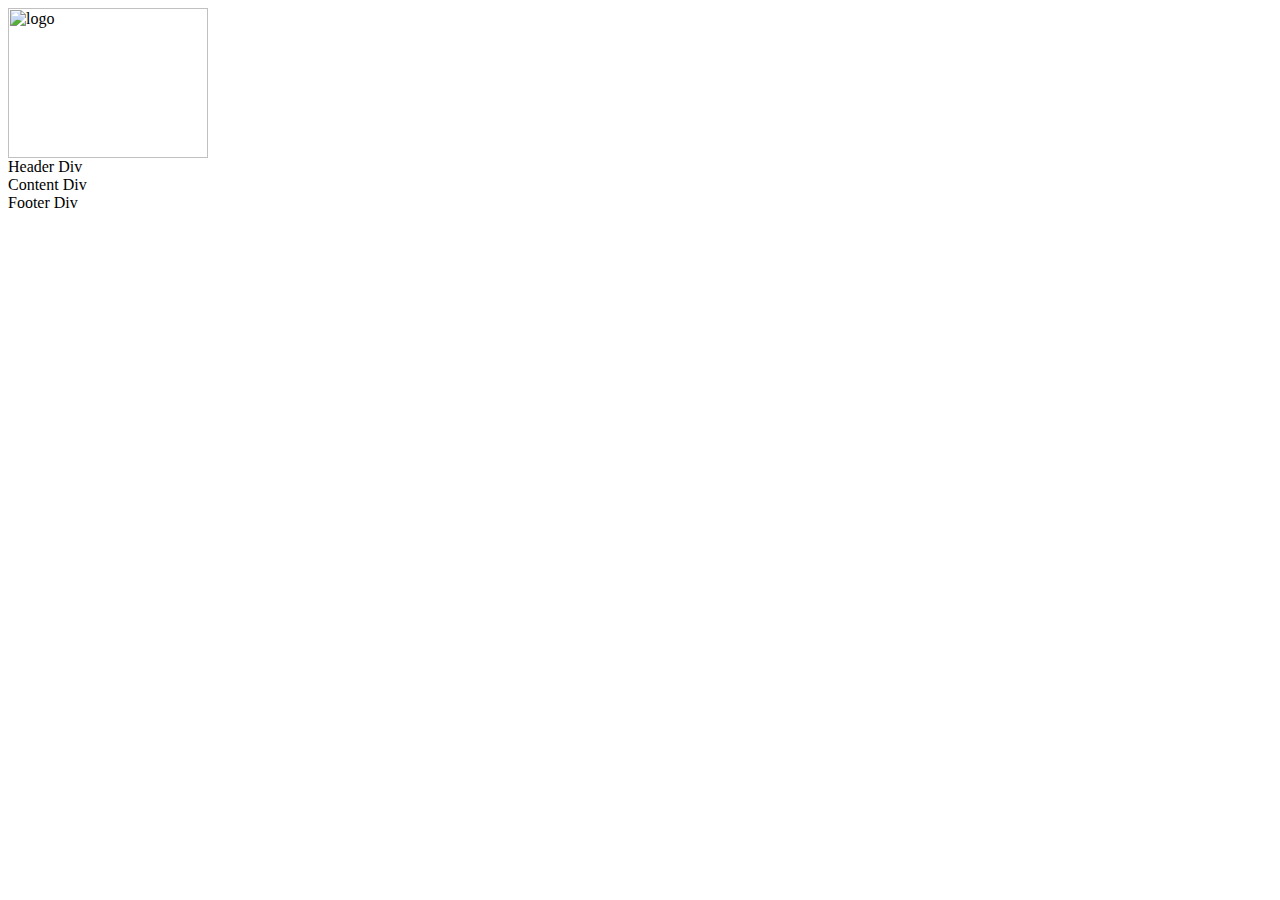
==== index.html @ ca7fe522 "Checkpoin1" ====
<html>
    <head><title>Index</title></head>
<div>
    <div><img height="150" width="200" alt="logo" src="assests/images/logo.png"></div>
    <div>Header Div</div>
    <body>
        <div>Content Div</div>   
    </body>
    <div>Footer Div</div>
</div>
</html>
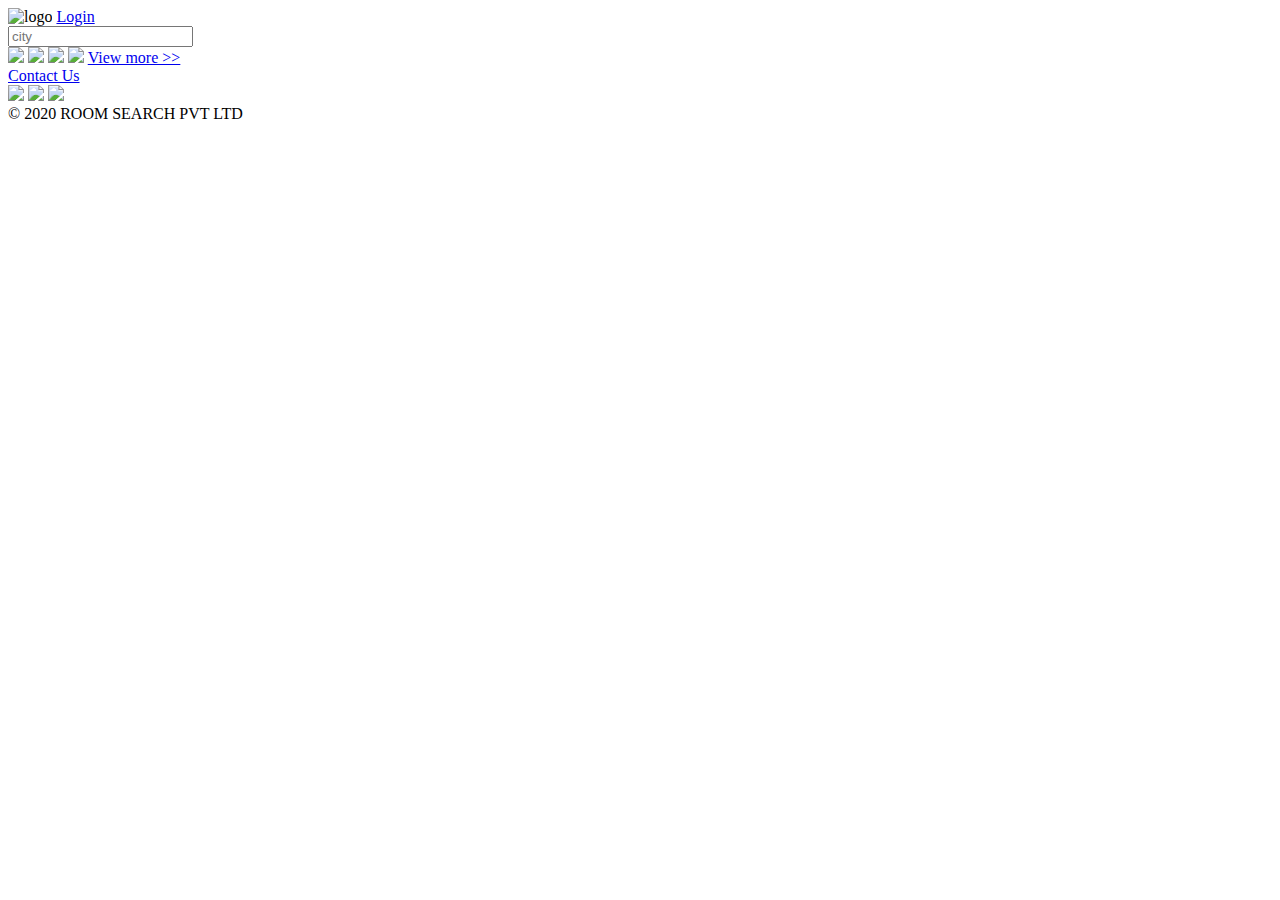
==== commit c07fd531: "Checkpoint 4" ====
--- a/index.html
+++ b/index.html
@@ -1,11 +1,27 @@
+<!DOCTYPE html>
 <html>
     <head><title>Index</title></head>
+    <link href="styles/common.css" rel="stylesheet"/>
+    <link href="styles/index.css" rel="stylesheet"/>
 <div>
-    <div><img height="150" width="200" alt="logo" src="assests/images/logo.png"></div>
-    <div>Header Div</div>
+    <header><img class="imgStyle" alt="logo" src="assests/images/logo.png">
+    <a href="login.html" target="_self">Login</a></header>
+    <div></div>
     <body>
-        <div>Content Div</div>   
+        <div><input type=text placeholder="city"></div>  
+        <a href="list.html"><img class="imgPlace" src="https://media-cdn.tripadvisor.com/media/photo-s/15/33/fe/a2/new-delhi.jpg"></a>
+        <img class="imgPlace" src="https://media-cdn.tripadvisor.com/media/photo-s/15/33/fc/f0/goa.jpg">
+        <img class="imgPlace" src="https://media-cdn.tripadvisor.com/media/photo-s/0f/98/f7/df/charminar.jpg">
+        <img class="imgPlace" src="https://media-cdn.tripadvisor.com/media/photo-s/15/33/fe/ac/kolkata-calcutta.jpg"> 
+        <a href="index.html">View more  >></a>
     </body>
-    <div>Footer Div</div>
+    <footer>
+    <div><a href="contact.html" target="_self">Contact Us</a></div>
+    <div><a href="https://www.facebook.com/" target="_blank"><img class="footerImg"  src="assests/images/facebook.png"></a>
+        <a href="https://www.instagram.com/" target="_blank"><img class="footerImg"  src="assests/images/instagram.png"></a>
+        <a href="https://www.twitter.com/" target="_blank"><img class="footerImg"  src="assests/images/twitter.png"></a>
+    </div>
+    <div>&#169; 2020 ROOM SEARCH PVT LTD</div>
+    </footer>
 </div>
 </html>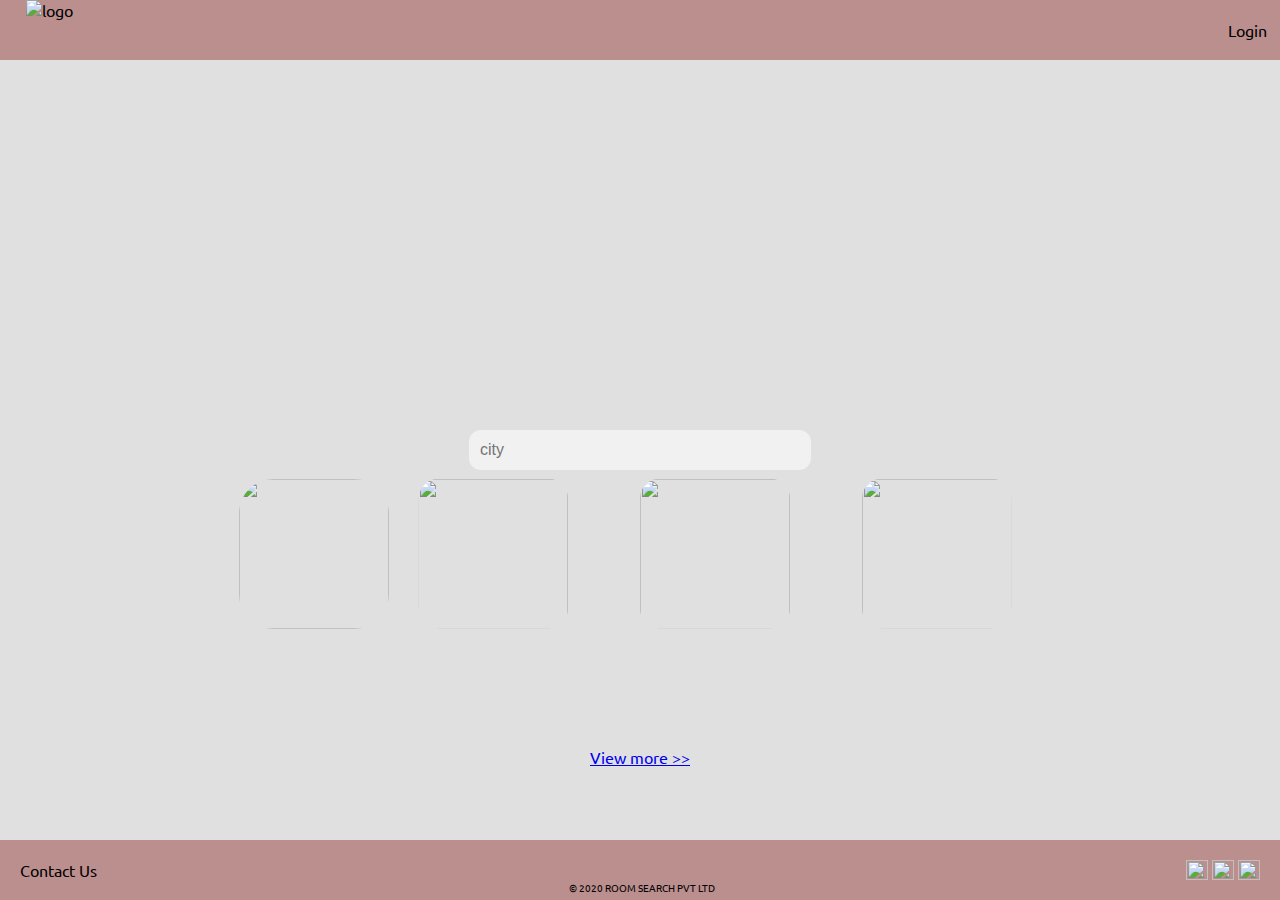
==== commit de803f8b: "Checkpoint 6" ====
--- a/index.html
+++ b/index.html
@@ -1,27 +1,46 @@
 <!DOCTYPE html>
-<html>
-    <head><title>Index</title></head>
-    <link href="styles/common.css" rel="stylesheet"/>
-    <link href="styles/index.css" rel="stylesheet"/>
-<div>
-    <header><img class="imgStyle" alt="logo" src="assests/images/logo.png">
-    <a href="login.html" target="_self">Login</a></header>
-    <div></div>
+    <html>
+
+    <head>
+        <title>Index</title>
+        <link href="styles/common.css" rel="stylesheet" />
+        <link href="styles/index.css" rel="stylesheet" />
+        <link href="https://fonts.googleapis.com/css2?family=Ubuntu&display=swap" rel="stylesheet">
+    </head>
+
     <body>
-        <div><input type=text placeholder="city"></div>  
-        <a href="list.html"><img class="imgPlace" src="https://media-cdn.tripadvisor.com/media/photo-s/15/33/fe/a2/new-delhi.jpg"></a>
-        <img class="imgPlace" src="https://media-cdn.tripadvisor.com/media/photo-s/15/33/fc/f0/goa.jpg">
-        <img class="imgPlace" src="https://media-cdn.tripadvisor.com/media/photo-s/0f/98/f7/df/charminar.jpg">
-        <img class="imgPlace" src="https://media-cdn.tripadvisor.com/media/photo-s/15/33/fe/ac/kolkata-calcutta.jpg"> 
-        <a href="index.html">View more  >></a>
-    </body>
-    <footer>
-    <div><a href="contact.html" target="_self">Contact Us</a></div>
-    <div><a href="https://www.facebook.com/" target="_blank"><img class="footerImg"  src="assests/images/facebook.png"></a>
-        <a href="https://www.instagram.com/" target="_blank"><img class="footerImg"  src="assests/images/instagram.png"></a>
-        <a href="https://www.twitter.com/" target="_blank"><img class="footerImg"  src="assests/images/twitter.png"></a>
-    </div>
-    <div>&#169; 2020 ROOM SEARCH PVT LTD</div>
-    </footer>
-</div>
-</html>+        <header><img class="imgStyle" alt="logo" src="assests/images/logo.png">
+            <a href="login.html" target="_self" class="loginStyle">Login</a>
+        </header>
+        <content>
+            <div class="body">
+                <div class="img-background">
+                    <input id="searchBar" type=text name="city" placeholder="city">
+                </div>
+                <div class="city-cards">
+                    <a href="list.html">
+                        <img class="imgPlace" src="https://media-cdn.tripadvisor.com/media/photo-s/15/33/fe/a2/new-delhi.jpg"></a>
+                    <img class="imgPlace" src="https://media-cdn.tripadvisor.com/media/photo-s/15/33/fc/f0/goa.jpg">
+                    <img class="imgPlace" src="https://media-cdn.tripadvisor.com/media/photo-s/0f/98/f7/df/charminar.jpg">
+                    <img class="imgPlace" src="https://media-cdn.tripadvisor.com/media/photo-s/15/33/fe/ac/kolkata-calcutta.jpg">
+
+                </div>
+                <br />
+                <div class="view-class"><a href="index.html">View more >></a></div> 
+                <br />
+
+            </div>
+        </content>
+                <footer>
+                    <div><a href="contact.html" target="_self" id="contactStyle">Contact Us</a></div>
+                    <div id="iconStyle"><a href="https://www.facebook.com/" target="_blank"><img class="footerImg"
+                                src="assests/images/facebook.png"></a>
+                        <a href="https://www.instagram.com/" target="_blank"><img class="footerImg"
+                                src="assests/images/instagram.png"></a>
+                        <a href="https://www.twitter.com/" target="_blank"><img class="footerImg" src="assests/images/twitter.png"></a>
+                    </div>
+                    <div id="copyrightStyle">&#169; 2020 ROOM SEARCH PVT LTD</div>
+                </footer>
+                </body>
+
+                </html>--- a/styles/common.css
+++ b/styles/common.css
@@ -0,0 +1,84 @@
+html, body {
+    height: 100%;
+    width: 100%;
+    margin: 0%;
+    background-color: #e0e0e0;
+    font-family: 'Ubuntu',sans-serif;
+}
+
+.imgStyle {
+    height: 60px;
+    width: 60px;
+    margin: auto;
+    margin-left: 2%;
+}
+
+.loginStyle{
+    right: 0%;
+    margin-top: 20px;
+    margin-right: 1%;
+    text-decoration: none;
+    position: absolute;
+    color: black;
+  }
+
+.footerImg {
+    height: 20px;
+    width: 22px;
+    text-decoration: none
+}
+
+
+header{
+    display: flex;
+    flex-direction: row;
+    background-color:rosybrown;
+    position: fixed;
+    width:100%;
+    top: 0;
+    z-index: 80;
+
+}
+
+footer {
+    background-color: rosybrown;
+    position: fixed;
+    width: 100%;
+    left: 0;
+    bottom: 0;
+    height: 60px;
+    z-index: 80;
+}
+body {
+    background-color: #e0e0e0;
+}
+
+#contactStyle{
+    /*bottom:32%;*/
+    /*margin-left: 1%;*/
+    margin: 20px;
+    text-decoration: none;
+    text-align: center;
+    vertical-align: center;
+    float: left;
+    color: black;
+  }
+
+  #iconStyle{
+     right:1%;
+     align-items: center;
+     vertical-align: center;
+     text-align: center;
+     /*bottom:32%;*/
+     float: right;
+     margin: 20px;
+  }
+
+  #copyrightStyle{
+    font-size: 10px;
+    text-align: center;
+    bottom: 0;
+    left: center;
+    vertical-align: bottom;
+    margin: 40px;
+  }--- a/styles/index.css
+++ b/styles/index.css
@@ -0,0 +1,65 @@
+.imgPlace {
+    height: 150px;
+    width: 150px;
+    padding: 4%;
+    border-radius: 25%;
+}
+.body {
+    display: flex;
+    flex-direction: column;
+    height: 850px ;
+    justify-content: space-evenly;
+    overflow-y: scroll;
+    background-color: #e0e0e0;
+}
+.img-background {
+    height: 380px;
+    background-image: url("https://media-cdn.tripadvisor.com/media/photo-o/14/10/2e/af/india.jpg");
+    background-position: center;
+    background-repeat: no-repeat;
+    background-size: cover;
+}
+#searchBar{
+    position: absolute;
+    top: 50%;
+    left: 50%;
+    transform: translate(-50%,-50%);
+    width: 25%;
+    border: 1px solid transparent;
+    background-color: #f1f1f1;
+    padding : 10px;
+    font-size: 16px;
+    border-radius: 12px;
+    text-align: start
+}
+
+.view-class {
+    text-align: center;
+    text-decoration: none;
+}
+
+#list-view {
+    scroll-behavior: smooth;
+}
+#map-view {
+    scroll-behavior: smooth;
+}
+.city-cards {
+    display: flex;
+    flex-direction: row;
+    flex-wrap: nowrap;
+    align-items: center;
+    justify-content: center;
+    margin-left: 15%;
+    margin-right: 15%;
+}
+
+
+.loginStyle{
+    right: 0%;
+    margin-top: 20px;
+    margin-right: 1%;
+    text-decoration: none;
+    position: absolute;
+    color: black;
+  }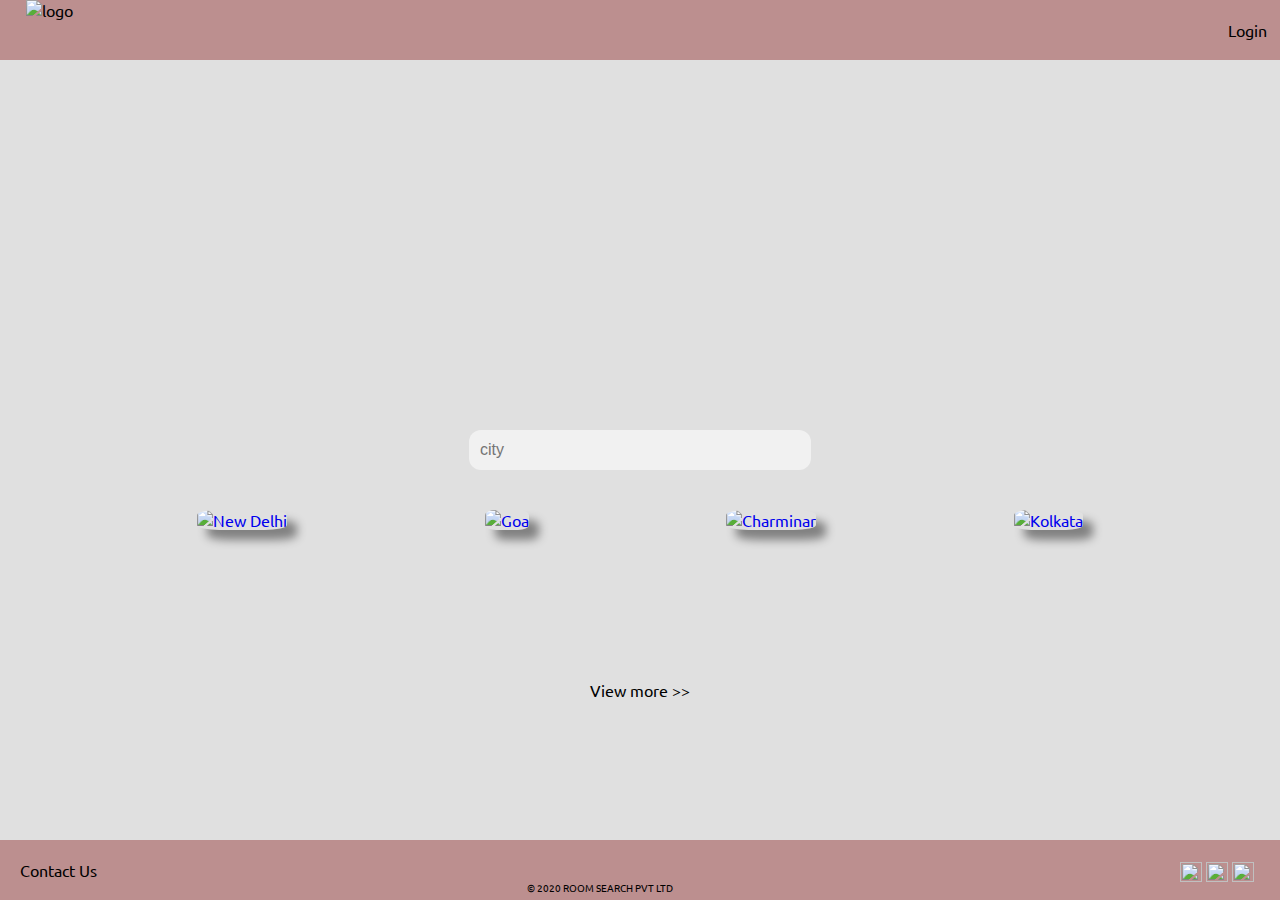
==== commit cdf61e98: "Checkpoint 7" ====
--- a/index.html
+++ b/index.html
@@ -1,13 +1,12 @@
 <!DOCTYPE html>
     <html>
-
+    
     <head>
         <title>Index</title>
         <link href="styles/common.css" rel="stylesheet" />
         <link href="styles/index.css" rel="stylesheet" />
         <link href="https://fonts.googleapis.com/css2?family=Ubuntu&display=swap" rel="stylesheet">
     </head>
-
     <body>
         <header><img class="imgStyle" alt="logo" src="assests/images/logo.png">
             <a href="login.html" target="_self" class="loginStyle">Login</a>
@@ -18,15 +17,26 @@
                     <input id="searchBar" type=text name="city" placeholder="city">
                 </div>
                 <div class="city-cards">
-                    <a href="list.html">
-                        <img class="imgPlace" src="https://media-cdn.tripadvisor.com/media/photo-s/15/33/fe/a2/new-delhi.jpg"></a>
-                    <img class="imgPlace" src="https://media-cdn.tripadvisor.com/media/photo-s/15/33/fc/f0/goa.jpg">
-                    <img class="imgPlace" src="https://media-cdn.tripadvisor.com/media/photo-s/0f/98/f7/df/charminar.jpg">
-                    <img class="imgPlace" src="https://media-cdn.tripadvisor.com/media/photo-s/15/33/fe/ac/kolkata-calcutta.jpg">
+                    <a href="list.html" style=" text-decoration: none;" target="_self">
+                        <img class="imgPlace" src="https://media-cdn.tripadvisor.com/media/photo-s/15/33/fe/a2/new-delhi.jpg" alt="New Delhi">
+                        <p class="text1Sty">Delhi</p>
+                    </a>
+                    <a href="list.html" style=" text-decoration: none;" target="_self">
+                        <img class="imgPlace" src="https://media-cdn.tripadvisor.com/media/photo-s/15/33/fc/f0/goa.jpg" alt="Goa">
+                        <p class="text2Sty">Goa</p>
+                    </a>
+                    <a href="list.html" style=" text-decoration: none;" target="_self">
+                        <img class="imgPlace" src="https://media-cdn.tripadvisor.com/media/photo-s/0f/98/f7/df/charminar.jpg" alt="Charminar">
+                        <p class="text3Sty">Hyderabad</p>
+                    </a>
+                    <a href="list.html" style=" text-decoration: none;" target="_self">
+                        <img class="imgPlace" src="https://media-cdn.tripadvisor.com/media/photo-s/15/33/fe/ac/kolkata-calcutta.jpg" alt="Kolkata">
+                        <p class="text4Sty">Kolkata</p>
+                    </a>
 
                 </div>
                 <br />
-                <div class="view-class"><a href="index.html">View more >></a></div> 
+                <div class="view-class"><a href="index.html" target="_self" style=" text-decoration: none;"><p style=" text-align: center; margin:auto; color: black;">View more >></p></a></div> 
                 <br />
 
             </div>
@@ -42,5 +52,5 @@
                     <div id="copyrightStyle">&#169; 2020 ROOM SEARCH PVT LTD</div>
                 </footer>
                 </body>
-
+                
                 </html>--- a/styles/common.css
+++ b/styles/common.css
@@ -5,14 +5,12 @@
     background-color: #e0e0e0;
     font-family: 'Ubuntu',sans-serif;
 }
-
 .imgStyle {
     height: 60px;
     width: 60px;
     margin: auto;
     margin-left: 2%;
 }
-
 .loginStyle{
     right: 0%;
     margin-top: 20px;
@@ -21,14 +19,11 @@
     position: absolute;
     color: black;
   }
-
 .footerImg {
     height: 20px;
     width: 22px;
     text-decoration: none
 }
-
-
 header{
     display: flex;
     flex-direction: row;
@@ -37,10 +32,11 @@
     width:100%;
     top: 0;
     z-index: 80;
-
 }
 
 footer {
+    display: flex;
+    flex-direction: row;
     background-color: rosybrown;
     position: fixed;
     width: 100%;
@@ -52,7 +48,6 @@
 body {
     background-color: #e0e0e0;
 }
-
 #contactStyle{
     /*bottom:32%;*/
     /*margin-left: 1%;*/
@@ -64,21 +59,36 @@
     color: black;
   }
 
+#iconStyle {
+    position: absolute;
+    right:1%;
+    align-items: center;
+    bottom:25%;
+    margin-right: 1%;
+
+}
+/*
+#copyrightStyle{ 
+    margin-left: 45%;
+    font-size: 10px;  
+}*/
+  /*
   #iconStyle{
      right:1%;
      align-items: center;
      vertical-align: center;
      text-align: center;
-     /*bottom:32%;*/
+     /*bottom:32%;*//*
      float: right;
      margin: 20px;
   }
-
+   */
   #copyrightStyle{
     font-size: 10px;
-    text-align: center;
+    text-align:center;
     bottom: 0;
-    left: center;
+    left: 40%;
     vertical-align: bottom;
     margin: 40px;
+    margin-left: 32%;
   }--- a/styles/index.css
+++ b/styles/index.css
@@ -1,9 +1,3 @@
-.imgPlace {
-    height: 150px;
-    width: 150px;
-    padding: 4%;
-    border-radius: 25%;
-}
 .body {
     display: flex;
     flex-direction: column;
@@ -27,34 +21,89 @@
     width: 25%;
     border: 1px solid transparent;
     background-color: #f1f1f1;
+    outline: none;
     padding : 10px;
     font-size: 16px;
     border-radius: 12px;
     text-align: start
-}
-
-.view-class {
-    text-align: center;
-    text-decoration: none;
-}
-
-#list-view {
-    scroll-behavior: smooth;
-}
-#map-view {
-    scroll-behavior: smooth;
 }
 .city-cards {
     display: flex;
     flex-direction: row;
     flex-wrap: nowrap;
     align-items: center;
-    justify-content: center;
-    margin-left: 15%;
-    margin-right: 15%;
+    justify-content: space-evenly;
+    /*margin-left: 15%;
+    margin-right: 15%;*/
+    position: relative;
+}
+.imgPlace {
+    height: 150px;
+    width: 150px;
+    /*padding: 4%;*/
+    border-radius: 25%;
+    box-shadow: 10px 10px 10px grey;
 }
 
+.imgPlace:hover {
+    filter: brightness(50%);
+}
+.text1Sty{
+    position: absolute;
+    top:50%;
+    bottom: 50%;
+    transform: translate(50%, 50%);
+    color: #f1f1f1;
+    visibility:hidden;
+  }
+  .text2Sty{
+    position: absolute;
+    top:50%;
+    bottom: 50%;
+    transform: translate(50%, 50%);
+    color: #f1f1f1; 
+    visibility: hidden;
+  }
+  .text3Sty{
+    position: absolute;
+    top:50%;
+    bottom: 50%;
+    transform: translate(50%, 50%);
+    color: #f1f1f1;
+    visibility: hidden;
+  }
+.text4Sty{
+    position: absolute;
+    top:50%;
+    bottom: 50%;
+    transform: translate(50%, 50%);
+    color: #f1f1f1;
+    visibility: hidden;
+}
 
+.imgPlace:hover + .text1Sty {
+    visibility: visible;
+}
+
+.imgPlace:hover + .text2Sty {
+    visibility: visible;
+}
+
+.imgPlace:hover + .text3Sty {
+    visibility: visible;
+}
+
+.imgPlace:hover + .text4Sty {
+    visibility: visible;
+}
+.view-class {
+    text-align: center;
+    text-decoration: none;
+}
+/*
+*/
+
+/*
 .loginStyle{
     right: 0%;
     margin-top: 20px;
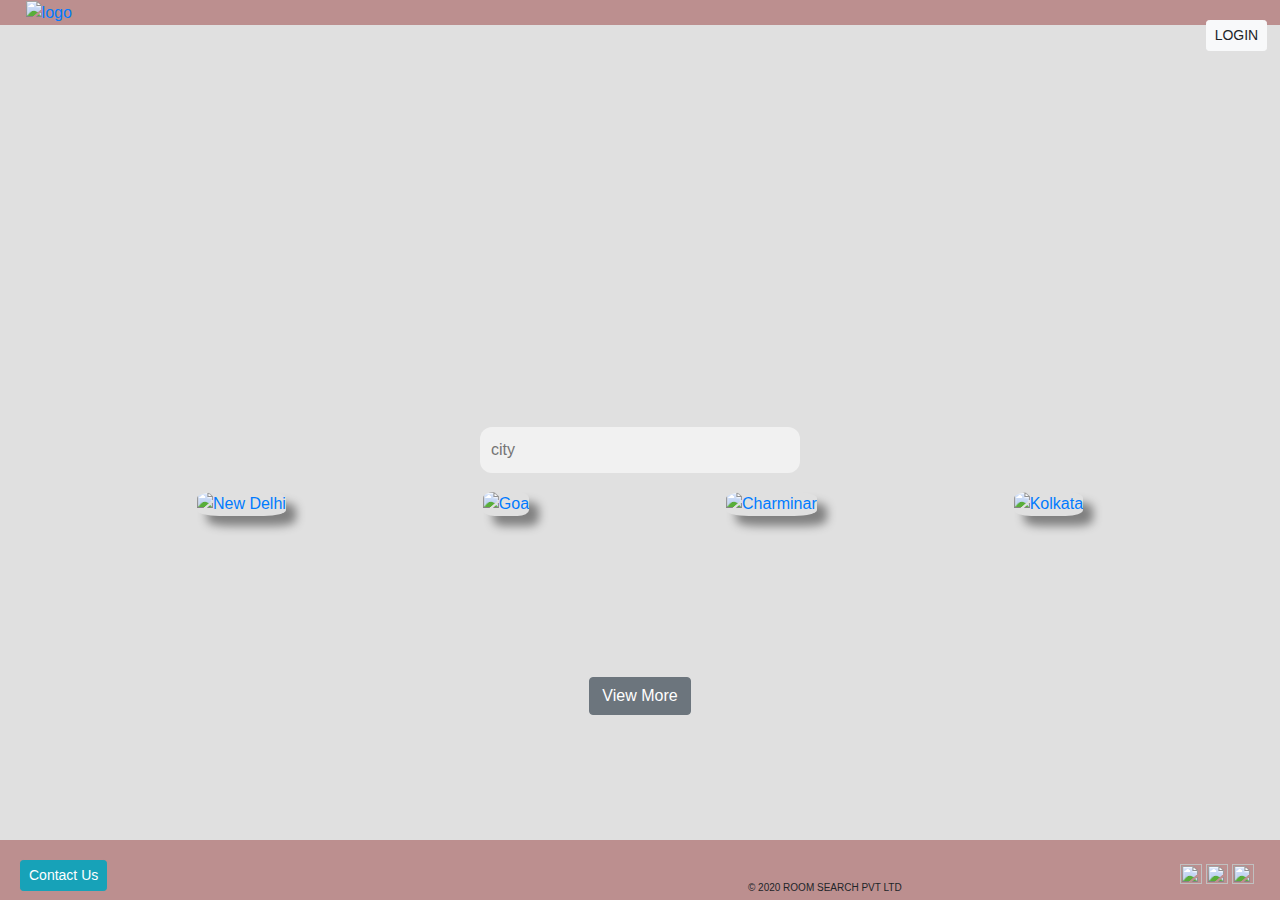
==== commit ffc3bc38: "Checkpoint 11" ====
--- a/index.html
+++ b/index.html
@@ -1,56 +1,110 @@
 <!DOCTYPE html>
-    <html>
-    
-    <head>
-        <title>Index</title>
-        <link href="styles/common.css" rel="stylesheet" />
-        <link href="styles/index.css" rel="stylesheet" />
-        <link href="https://fonts.googleapis.com/css2?family=Ubuntu&display=swap" rel="stylesheet">
-    </head>
-    <body>
-        <header><img class="imgStyle" alt="logo" src="assests/images/logo.png">
-            <a href="login.html" target="_self" class="loginStyle">Login</a>
-        </header>
-        <content>
-            <div class="body">
-                <div class="img-background">
-                    <input id="searchBar" type=text name="city" placeholder="city">
-                </div>
-                <div class="city-cards">
+<html>
+<head>
+    <title>Index</title>
+    <link href="styles/common.css" rel="stylesheet" />
+    <link href="styles/index.css" rel="stylesheet" />
+    <link href="https://fonts.googleapis.com/css2?family=Ubuntu&display=swap" rel="stylesheet">
+    <link rel="stylesheet" href="https://stackpath.bootstrapcdn.com/bootstrap/4.5.0/css/bootstrap.min.css">
+    <script src="https://ajax.googleapis.com/ajax/libs/jquery/3.5.1/jquery.min.js"></script>
+    <script src="https://stackpath.bootstrapcdn.com/bootstrap/4.5.0/js/bootstrap.min.js"></script>
+</head>
+
+<body>
+    <header id="header">
+        <!-- <img class="imgStyle" alt="logo" src="assests/images/logo.png">
+        <span class="loginStyle">
+            <button type="button" class="btn btn-light btn-sm" data-toggle="modal" data-target="#login"
+                id="login-button" style="padding: -0.625rem .75rem;">LOGIN</button>
+        </span><br /> -->
+    </header>
+    <content>
+        <div class="body">
+            <div class="img-background">
+                <input id="searchBar" type=text name="city" placeholder="city">
+            </div>
+            <div class="city-cards">
+
                     <a href="list.html" style=" text-decoration: none;" target="_self">
-                        <img class="imgPlace" src="https://media-cdn.tripadvisor.com/media/photo-s/15/33/fe/a2/new-delhi.jpg" alt="New Delhi">
-                        <p class="text1Sty">Delhi</p>
+                        <img class="imgPlace"
+                            src="https://media-cdn.tripadvisor.com/media/photo-s/15/33/fe/a2/new-delhi.jpg"
+                            alt="New Delhi">
+                        <span class="text1Sty">Delhi</span>
                     </a>
                     <a href="list.html" style=" text-decoration: none;" target="_self">
-                        <img class="imgPlace" src="https://media-cdn.tripadvisor.com/media/photo-s/15/33/fc/f0/goa.jpg" alt="Goa">
-                        <p class="text2Sty">Goa</p>
+                        <img class="imgPlace" src="https://media-cdn.tripadvisor.com/media/photo-s/15/33/fc/f0/goa.jpg"
+                            alt="Goa">
+                        <span class="text1Sty">Goa</span>
                     </a>
                     <a href="list.html" style=" text-decoration: none;" target="_self">
-                        <img class="imgPlace" src="https://media-cdn.tripadvisor.com/media/photo-s/0f/98/f7/df/charminar.jpg" alt="Charminar">
-                        <p class="text3Sty">Hyderabad</p>
+                        <img class="imgPlace"
+                            src="https://media-cdn.tripadvisor.com/media/photo-s/0f/98/f7/df/charminar.jpg"
+                            alt="Charminar">
+                        <p class="text1Sty">Hyderabad</p>
                     </a>
                     <a href="list.html" style=" text-decoration: none;" target="_self">
-                        <img class="imgPlace" src="https://media-cdn.tripadvisor.com/media/photo-s/15/33/fe/ac/kolkata-calcutta.jpg" alt="Kolkata">
-                        <p class="text4Sty">Kolkata</p>
+                        <img class="imgPlace"
+                            src="https://media-cdn.tripadvisor.com/media/photo-s/15/33/fe/ac/kolkata-calcutta.jpg"
+                            alt="Kolkata">
+                        <span class="text1Sty">Kolkata</span>
                     </a>
 
-                </div>
-                <br />
-                <div class="view-class"><a href="index.html" target="_self" style=" text-decoration: none;"><p style=" text-align: center; margin:auto; color: black;">View more >></p></a></div> 
-                <br />
 
             </div>
-        </content>
-                <footer>
-                    <div><a href="contact.html" target="_self" id="contactStyle">Contact Us</a></div>
-                    <div id="iconStyle"><a href="https://www.facebook.com/" target="_blank"><img class="footerImg"
-                                src="assests/images/facebook.png"></a>
-                        <a href="https://www.instagram.com/" target="_blank"><img class="footerImg"
-                                src="assests/images/instagram.png"></a>
-                        <a href="https://www.twitter.com/" target="_blank"><img class="footerImg" src="assests/images/twitter.png"></a>
-                    </div>
-                    <div id="copyrightStyle">&#169; 2020 ROOM SEARCH PVT LTD</div>
-                </footer>
-                </body>
-                
-                </html>+
+            <div class="city-cards" id="content" style="margin-top:50px;display:none">
+
+                    <a href="list.html" style=" text-decoration: none;" target="_self">
+                        <img class="imgPlace"
+                            src="https://media-cdn.tripadvisor.com/media/photo-s/15/4d/46/b8/chennai-madras.jpg">
+                        <p class="text1Sty">Chennai</p>
+                    </a>
+                    <a href="list.html" style=" text-decoration: none;" target="_self">
+                        <img class="imgPlace"
+                            src="https://media-cdn.tripadvisor.com/media/photo-s/15/33/fc/fc/agra.jpg" />
+                        <p class="text1Sty">Agra</p>
+                    </a>
+
+                    <a href="list.html" style=" text-decoration: none;" target="_self">
+                        <img class="imgPlace"
+                            src="https://media-cdn.tripadvisor.com/media/photo-s/10/a3/3b/8a/screenshot-2017-09-12.jpg" />
+                        <p class="text1Sty">Jaipur</p>
+                    </a>
+
+                    <a href="list.html" style=" text-decoration: none;" target="_self">
+                        <img class="imgPlace"
+                            src="https://media-cdn.tripadvisor.com/media/photo-s/0c/d2/2f/7a/palace-from-the-outside.jpg" />
+                        <p class="text1Sty">Bengaluru</p>
+                    </a>
+
+            </div>
+            <br />
+            <div class="view-class"><div href="index.html" target="_self"
+                    style=" display:flex; justify-content:center; margin-top: 2%; text-decoration: none;">
+                    <button type="button" onclick="view()" id="button" class="btn btn-secondary">View More</button>
+            </div>
+            </div>
+            <br />
+
+        </div>
+    </content>
+    <footer id="footer">
+        <!-- <div><span id="contactStyle"><button type="button" class="btn btn-info btn-sm" data-toggle="modal" data-target="#example-modal-signup" id="sign-up-button" >Contact Us</button>
+        </span></div>
+        <div id="iconStyle"><a href="https://www.facebook.com/" target="_blank"><img class="footerImg"
+                    src="assests/images/facebook.png"></a>
+            <a href="https://www.instagram.com/" target="_blank"><img class="footerImg"
+                    src="assests/images/instagram.png"></a>
+            <a href="https://www.twitter.com/" target="_blank"><img class="footerImg" src="assests/images/twitter.png"></a>
+        </div>
+        <div id="copyrightStyle">&#169; 2020 ROOM SEARCH PVT LTD</div> -->
+    </footer>
+    <div id="loginAndContact">
+
+    </div>
+    <script src="scripts/common.js"></script>
+    <script src="scripts/index.js"></script>
+
+</body>
+
+</html>